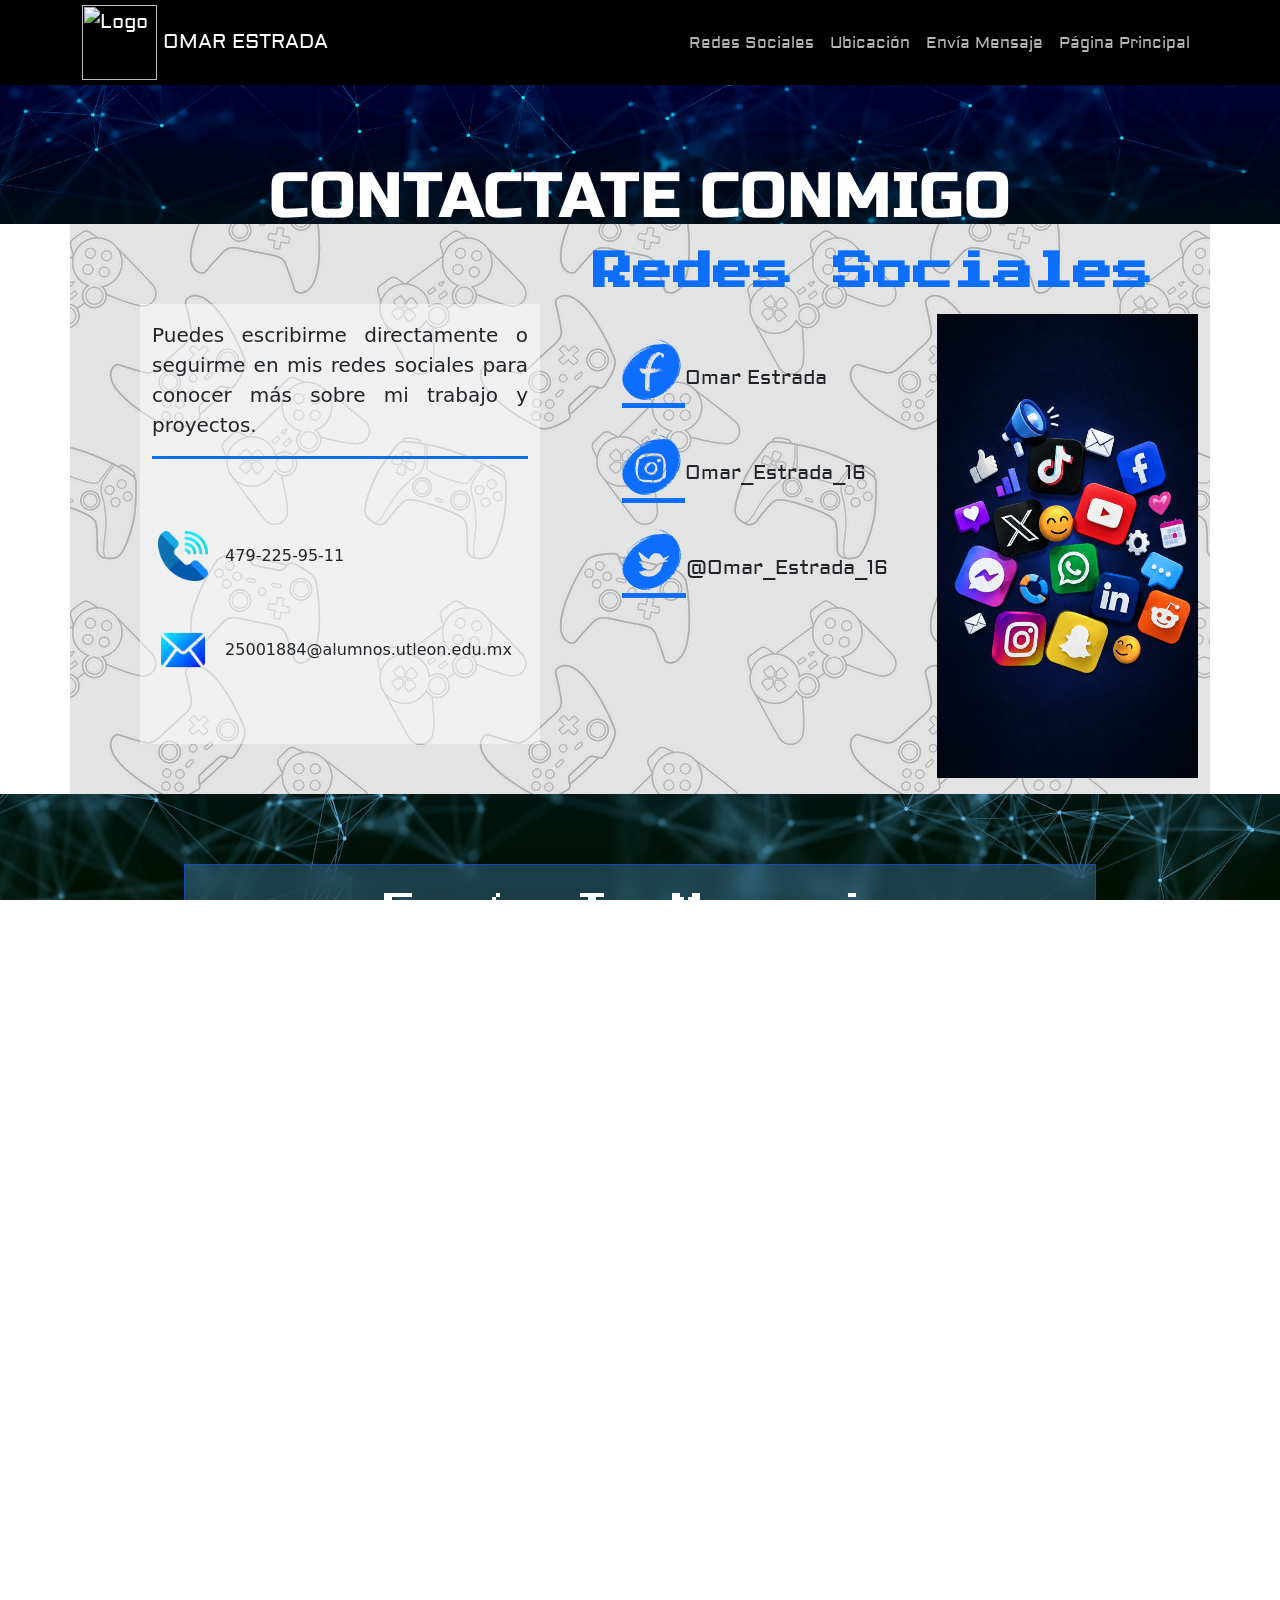
==== contactos.html @ 1256e873 "Primer commit de mi sitio web" ====
!DOCTYPE html>
<html lang="es">
<head>
    <meta charset="UTF-8">
    <meta name="viewport" content="width=device-width, initial-scale=1.0">

   <!--  <link href="https://cdn.jsdelivr.net/npm/bootstrap@5.3.8/dist/css/bootstrap.min.css" rel="stylesheet" integrity="sha384-sRIl4kxILFvY47J16cr9ZwB07vP4J8+LH7qKQnuqkuIAvNWLzeN8tE5YBujZqJLB" crossorigin="anonymous"> -->
   
   <link rel="stylesheet" href="css/bootstrap.min.css">
   <link rel="stylesheet" href="css/estilos.css">
   <link rel="shortcut icon" href="imagenes/favicon.ico" type="image/x-icon">

    <title>Contactos</title>
</head>
<body>
    <header class="navbar navbar-expand-lg bg-black navbar-dark py-0 fixed-top">
  <nav class="container">
     <a class="navbar-brand" href="#">
        <img src="imagenes/logo.png" alt="Logo" class="d-inline-block align-text-middle logotipo">
      OMAR ESTRADA
    </a>

    <button class="navbar-toggler" type="button" data-bs-toggle="collapse" data-bs-target="#navbarNavAltMarkup" aria-controls="navbarNavAltMarkup" aria-expanded="false" aria-label="Toggle navigation">
      <span class="navbar-toggler-icon"></span>
    </button>

    <div class="collapse navbar-collapse" id="navbarNavAltMarkup">
      <div class="navbar-nav ms-auto">
        <a class="nav-link" href="#rs">Redes Sociales</a>
        <a class="nav-link" href="#ubi">Ubicación</a>
        <a class="nav-link" href="#menu_contact">Envía Mensaje</a>
        <a class="nav-link" href="index.html">Página Principal</a>
      </div>
    </div>
  </nav>
</header>

<section id="contactame">
  <h1 class="titulo2 col-12 text-center">CONTACTATE CONMIGO</h1>
</section>

<section id="rs" class="container py-0">
  <div class="pt-4 col-lg-7 offset-lg-5">
      <h1 class="display-4 fw-bold text-primary text-center tquien">Redes Sociales</h1>
  </div>
  <div class="row">
      <article class="col-lg-4 col-md-12 offset-md-0 offset-lg-0 text-lg-start articrs">
          <p></p>
          <p id="parrafo" class="collapse d-block rssize">Puedes escribirme directamente o seguirme en mis redes sociales para conocer más sobre mi trabajo y proyectos.</p>
          <nav class="recline"></nav>
          <nav>
            <img src="imagenes/telefono.png" alt="Teléfono" class="py-3 cyn" style="width: 50px;">
            <h3 class="cyn">479-225-95-11</h3>
          </nav>
          <nav>
            <img src="imagenes/email.png" alt="Teléfono" class="py-3 cyn" style="width: 50px;">
            <h3 class="cyn">25001884@alumnos.utleon.edu.mx</h3>
          </nav>
      </article>

      <article id="redes" class=" col-5 col-lg-3 offset-1 offset-lg-0">
        <div class="redes">
            <a href="https://www.facebook.com/share/1Dp4mLc5Mv/?mibextid=wwXIfr" class="icono">n</a>
            <h5>Omar Estrada</h5>
        </div>
        <div class="redes">
            <a href="https://www.instagram.com/omar_estrada_16?psln=MXRnYmVkcXdpc2NlaQ%3D%3D&utm_source=qr" class="icono">a</a>
            <h5>Omar_Estrada_16</h5>
        </div>
        <div class="redes">
            <a href="https://x.com" class="icono">g</a>
            <h5>@Omar_Estrada_16</h5>
        </div>
      </article>

      <figure class="d-none d-lg-inline col-lg-3 col-md-10 offset-0 offset-md-0 offset-lg-0 d-flex justify-content-center" style="margin-left: 30px; height: 100%; margin-top: 10px;">
            <img src="imagenes/rs.png" alt="Redes Sociales" class="img-fluid">
      </figure>
  </div>
</section>

<section class="contenedor" id="menu_contact">

    <article id="glass">
        <h2 class="tmensaje">Envía Tu Mensaje</h2>
        <form action="">
            <input type="email" placeholder="Correo Electronico">
            <input type="text" name="nombre" placeholder="Nombre">
            <input type="text" name="motivo" placeholder="Motivo">
            <textarea class="mensaje" name="mensaje" placeholder="Mensaje"></textarea>
            
            <input type="submit" class="boton"value="Enviar">
        </form>
    </article>

    
</section>
<section id="ubi">
  <iframe id="mapa" src="https://www.google.com/maps/embed?pb=!1m18!1m12!1m3!1d10530.741897345384!2d-101.5812645710347!3d21.06549168879088!2m3!1f0!2f0!3f0!3m2!1i1024!2i768!4f13.1!3m3!1m2!1s0x842b963652f40f0d%3A0xa7d88da0ad8eff8a!2sUniversidad%20Tecnol%C3%B3gica%20de%20Le%C3%B3n!5e0!3m2!1ses!2smx!4v1792814447059!5m2!1ses!2smx" width="600" height="450" style="border:0;" allowfullscreen="" loading="lazy" referrerpolicy="strict-origin-when-cross-origin"></iframe>
</section>

<footer class="container-fluid bg-black text-white text-center" >
  <p class="py-3 h5"> Copyrigth 2026 - Angel Omar Estrada Rangel</p>
</footer>

    <script src="js/bootstrap.bundle.min.js"></script>
</body>
</html>
---- css/estilos.css ----
@font-face {
    font-family: "Aldrich";
    src: url("../font/Aldrich-Regular.ttf");
}
@font-face {
    font-family: "pixel";
    src: url("../font/PressStart2P-Regular.ttf");
}
@font-face {
    font-family: "russo";
    src: url("../font/RussoOne-Regular.ttf");
}
@font-face {
    font-family: "lobster";
    src: url("../font/Lobster-Regular.ttf");
}
@font-face {
    font-family: "Redes";
    src: url("../font/Grunge-Social-Media.ttf");
}

html{
    font-size: 16px;
    margin: 0;
    padding: 0;
    width: 100%;
    overflow-x: hidden;
}

body {
    margin: 0;
    padding: 0;
    width: 100%;
    overflow-x: hidden;
}

.navbar{
    font-family: Aldrich;
}
.logotipo{
    width: 75px;
}
.nav-link{
    color: rgba(255, 255, 255, 0.7);
}
.nav-link:hover{
    color: rgba(255, 255, 255, 1);
}
.card:hover{
    box-shadow: 0px 0px 5px #000;
}
.img_p02{
    height: 185px;
}
#portada{
    background: url(../imagenes/fondo.jpeg);
    background-size: cover;
        height: 94vh;
        width: 100%;
        color: #fff;
        text-align: start;
        padding-top: 30vh;
        box-sizing: border-box;
}
#contactame{
    background: url(../imagenes/fondo2.jpg);
    background-size: cover;
        height: 200px;
        width: 100%;
        color: #fff;
        text-align: start;
        padding-top: 15vh;
        box-sizing: border-box;
}
.titulo{
    font-family: russo;
    font-size: 4rem;
}
@media (max-width: 320px) {
    .titulo {
        font-family: russo;
        font-size: 1.5rem;
    }
}
@media (max-width: 375px) {
    .titulo {
        font-family: russo;
        font-size: 1.9rem;
    }
}
@media (max-width: 425px) {
    .titulo {
        font-family: russo;
        font-size: 2.2rem;
    }
}
@media (max-width: 595px) {
    .titulo {
        font-family: russo;
        font-size: 2.7rem;
    }
}
.subti{
    font-size: 1.5rem;
}
@media (max-width: 320px) {
    .subti {
        font-size: 15px;
    }
}
@media (max-width: 375px) {
    .subti {
        font-size: 20px;
    }
}
@media (max-width: 425px) {
    .subti {
        font-size: 23px;
    }
}
#barra{
    width: 500px;
    height: 4px;
    background-color: rgb(0, 174, 255);
}
@media (max-width: 595px) {
    #barra {
        width: 430px;
    }
}
@media (max-width: 425px) {
    #barra {
        width: 330px;
    }
}
@media (max-width: 375px) {
    #barra {
        width: 300px;
    }
}
@media (max-width: 320px) {
    #barra {
        width: 250px;
    }
}



.tquien{
    font-family: pixel;
    font-size: 2.5rem;
}
@media (max-width: 342px) {
    .tquien{
        font-family: pixel;
        font-size: 2rem;
    }
}
#filosofia{
    background: rgb(31, 31, 31);
    text-align: center;
    font-family: lobster;
}
.tproyect{
    font-family: pixel;
    font-size: 2.5rem;
}
@media (max-width: 600px) {
    .tproyect {
        font-family: pixel;
        font-size: 1.8rem;
    }
}
.card{
    margin: 40px;
    background-color: rgb(28, 103, 255);
    color: #fff;
    font-family: Aldrich;
}
.cardsize{
    text-align: justify;
}
section{
    background: url(../imagenes/fondoSec.avif);
}
html, body {
    height: 100%;
    margin: 0;
}

.articquien{
    width: 510px;
}
@media (max-width: 991px) {
    .articquien {
        width: auto;
    }
}
@media (max-width: 1199px) {
    .articquien {
        width: 470px;
    }
}
#quien article {
    text-align: center;
}

#quien article h1 {
    width: 100%;
    text-align: center;
}

.articrs{
    width: 400px;
    background-color: #fff7;
    margin-left: auto !important;
        margin-right: auto !important;
        float: none;
}
@media (max-width: 991px) {
    .articrs{
    width: 400px;
    margin: 0px 50px 50px 50px;
    background-color: #fff7;
    
}
}
.articrs{
    width: 400px;
    margin: 0px 50px 50px 50px;
    background-color: #fff7;
    
}
.main-content {
    flex: 1;
}
#contactos{
    background: dimgrey;
    width: 100%;
    height: 100px;
    font-family: pixel;
    font-size: 2rem;
}


.rssize{
    font-size: 20px;
    text-align: justify;
}
.cyn{
    display: inline;
    font-size: 1rem;
    margin: 6px;
}
@media (max-width: 375px) {
.cyn{
    display: inline;
    font-size: 0.8rem;
    margin: 6px;
}
}
.recline{
    background-color: rgb(0, 110, 255);
    width: 100%;
    height: 3px;
    margin-bottom: 50px;
}
#redes{
        font-family: aldrich, cursive;
        margin-top: 40px;
        
}
@media (max-width: 767px) {

#redes{
        font-family: aldrich, cursive;
        margin-top:0px;
        
}
}
.redes{
    display: flex;
    margin-bottom: 20px;
    align-items: center;
}
.icono{
    font-size: 50px;
    font-family: Redes, cursive;
}
#menu_contact{
    background: url(../imagenes/fondo3.jpg) no-repeat fixed;
    background-size: cover;
}

    #glass{
        width: 80%;
        margin: 0 auto;
        background-color: rgba(89, 165, 224, 0.3);
        border:1px solid rgba(17, 73, 255, 0.6);
        padding: 25px;
        backdrop-filter: blur(10px);

    }
    @media (max-width: 600px){
    #glass{
        width: 100vw;
        max-width: 100vw;
        margin-left: calc(50% - 50vw);
        margin-right: 0;
        box-sizing: border-box;
        border-radius: 0;
        padding: 25px;
    }
}

        input{
            width: 90%;
            margin: 10px;
            border: none;
            padding: 12px;
            color:#06126c;
            font-size: 1.3rem;
        }

        input:focus{
            outline: 0px;
            color:#fff;
            background-color: #06176c;
        }

        input[type="submit"]{
            font-family: Bubbler, cursive;
            color:#fff;
            background-color: #0c40c3;
            font-weight: bold;
            letter-spacing: 3px;
            width:130px;
        }

        input[type="submit"]:hover{
            background-color: #fff;
            color:#465bd2;
            cursor: pointer;
        }

    #mapa{
        width: 100%;
        height: 300px;
    }
.contenedor{
    padding: 70px;
    text-align: center;
}
#glass textarea.mensaje {
    display: block;
    width: 90%;
    height: 150px;
    resize: vertical;
    box-sizing: border-box;
    margin: 10 auto 12px;
    padding: 10px;
}  

.tmensaje{
    font-family: pixel;
    color: white;
}

@media (max-width: 991.98px) {
    #quien article {
        text-align: center !important;
        margin-left: 0 !important;
        margin-right: 0 !important;
        width: 100% !important;
    }

    #quien article h1 {
        text-align: center !important;
        width: 100% !important;
        margin-left: auto !important;
        margin-right: auto !important;
    }
}
.titulo2{
    font-family: russo;
    font-size: 4rem;
}
@media (max-width: 991px) {
    .titulo2 {
        font-family: russo;
        font-size: 4rem;
    }
}
@media (max-width: 741px) {
    .titulo2 {
        font-family: russo;
        font-size: 3rem;
        padding: 1rem;
    }
}
@media (max-width: 585px) {
    .titulo2 {
        font-family: russo;
        font-size: 2.5rem;
        padding: 1rem;
    }
}
@media (max-width: 490px) {
    .titulo2 {
        font-family: russo;
        font-size: 2.5rem;   
    }
}
@media (max-width: 343px) {
    .titulo2 {
        font-family: russo;
        font-size: 2.5rem;
        padding: 1rem;
    }
}
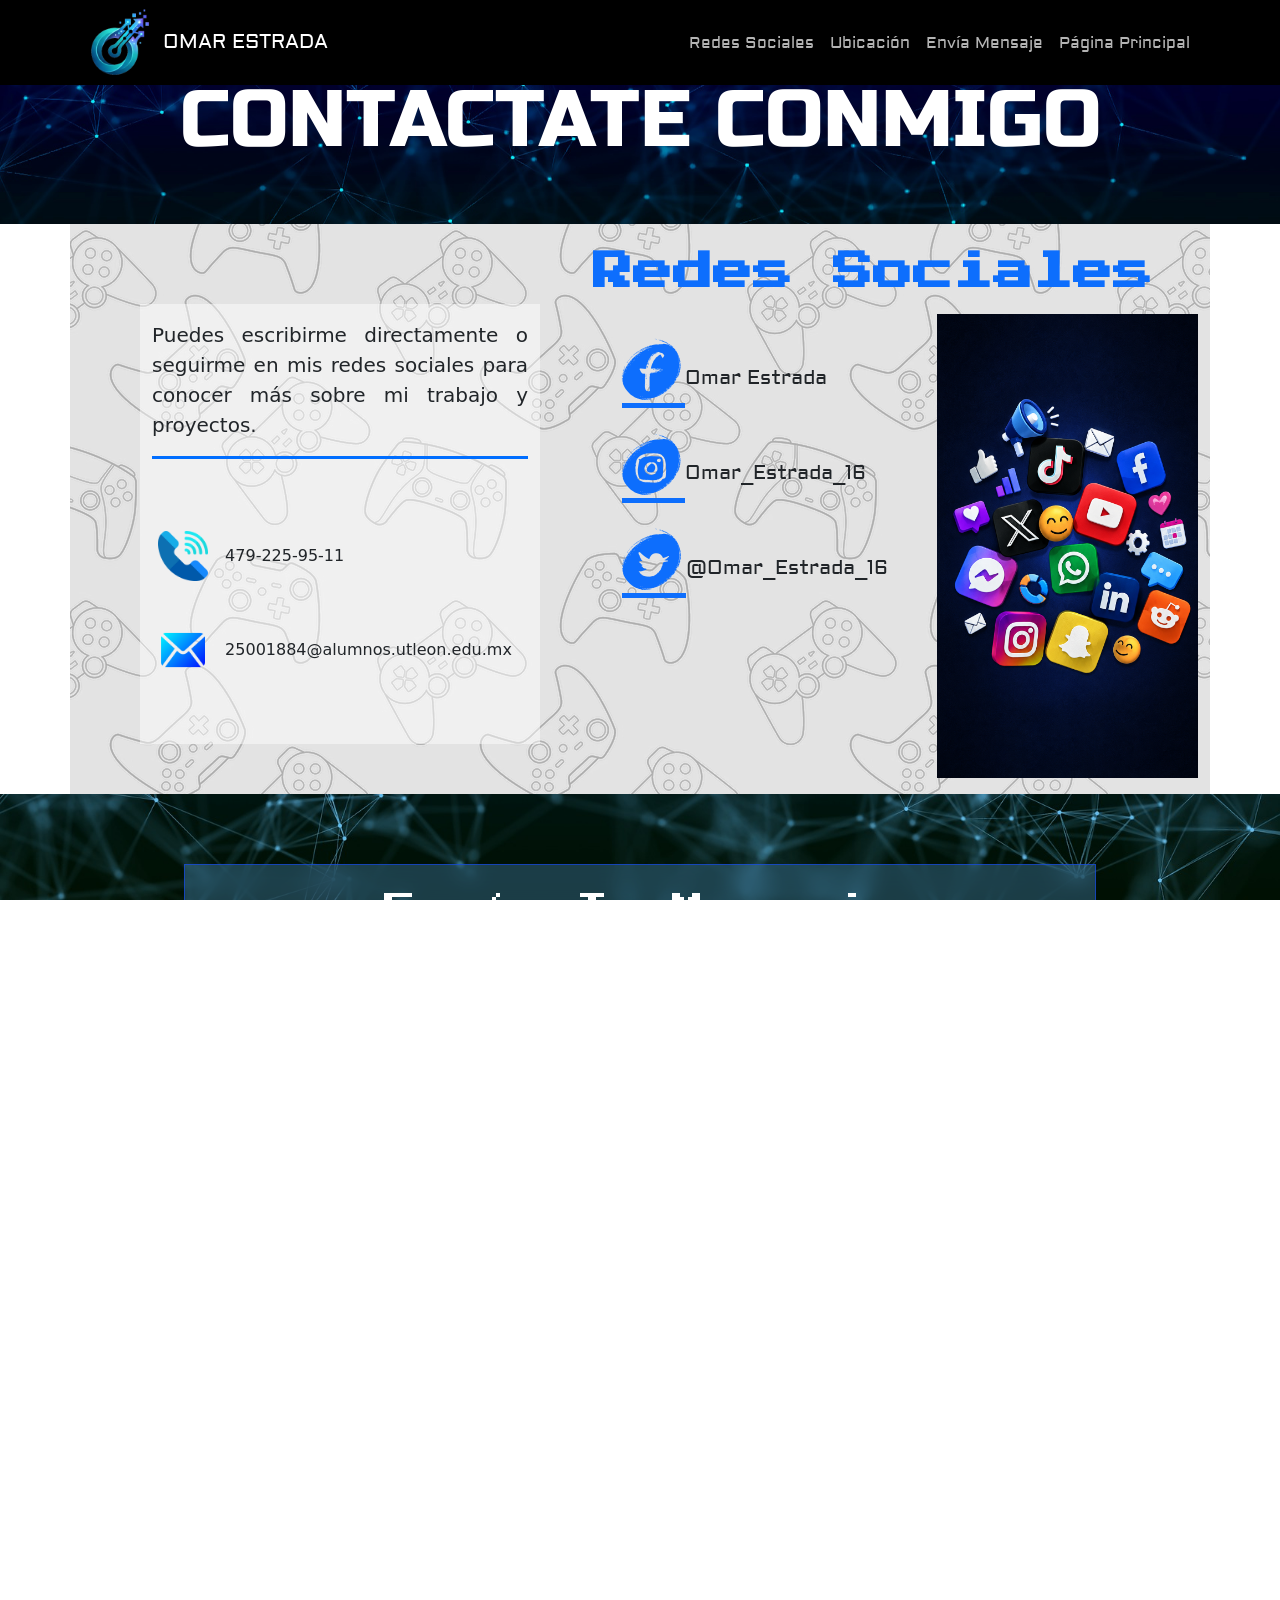
==== commit d1c89b24: "Actualización pagina" ====
--- a/contactos.html
+++ b/contactos.html
@@ -16,7 +16,7 @@
     <header class="navbar navbar-expand-lg bg-black navbar-dark py-0 fixed-top">
   <nav class="container">
      <a class="navbar-brand" href="#">
-        <img src="imagenes/logo.png" alt="Logo" class="d-inline-block align-text-middle logotipo">
+        <img src="imagenes/Logo.png" alt="Logo" class="d-inline-block align-text-middle logotipo">
       OMAR ESTRADA
     </a>
 
--- a/css/estilos.css
+++ b/css/estilos.css
@@ -63,14 +63,18 @@
         box-sizing: border-box;
 }
 #contactame{
-    background: url(../imagenes/fondo2.jpg);
-    background-size: cover;
-        height: 200px;
-        width: 100%;
-        color: #fff;
-        text-align: start;
-        padding-top: 15vh;
-        box-sizing: border-box;
+    background: url(../imagenes/fondo2.jpg) center center / cover no-repeat;
+    height: 200px;
+    width: 100%;
+    color: #fff;
+
+    display: flex;
+    justify-content: center;
+    align-items: center;
+
+    text-align: center;
+    padding: 0;
+    box-sizing: border-box;
 }
 .titulo{
     font-family: russo;
@@ -383,40 +387,43 @@
 }
 .titulo2{
     font-family: russo;
-    font-size: 4rem;
+    font-size: 5rem;
 }
 @media (max-width: 991px) {
     .titulo2 {
         font-family: russo;
-        font-size: 4rem;
+        font-size: 5rem;
     }
 }
 @media (max-width: 741px) {
     .titulo2 {
         font-family: russo;
         font-size: 3rem;
-        padding: 1rem;
+        padding: 5rem;
     }
 }
 @media (max-width: 585px) {
     .titulo2 {
         font-family: russo;
-        font-size: 2.5rem;
+        font-size: 5rem;
         padding: 1rem;
     }
 }
 @media (max-width: 490px) {
-    .titulo2 {
-        font-family: russo;
-        font-size: 2.5rem;   
-    }
-}
-@media (max-width: 343px) {
-    .titulo2 {
-        font-family: russo;
-        font-size: 2.5rem;
-        padding: 1rem;
-    }
-}
-
-
+    #contactame .titulo2 {
+        width: 100%;
+        margin: 0;
+        padding-top: 5rem;
+        text-align: center;
+    }
+}
+@media (max-width: 345px) {
+    #contactame .titulo2 {
+        width: 100%;
+        margin: 0;
+        padding-top: 5rem;
+        text-align: center;
+    }
+}
+
+
